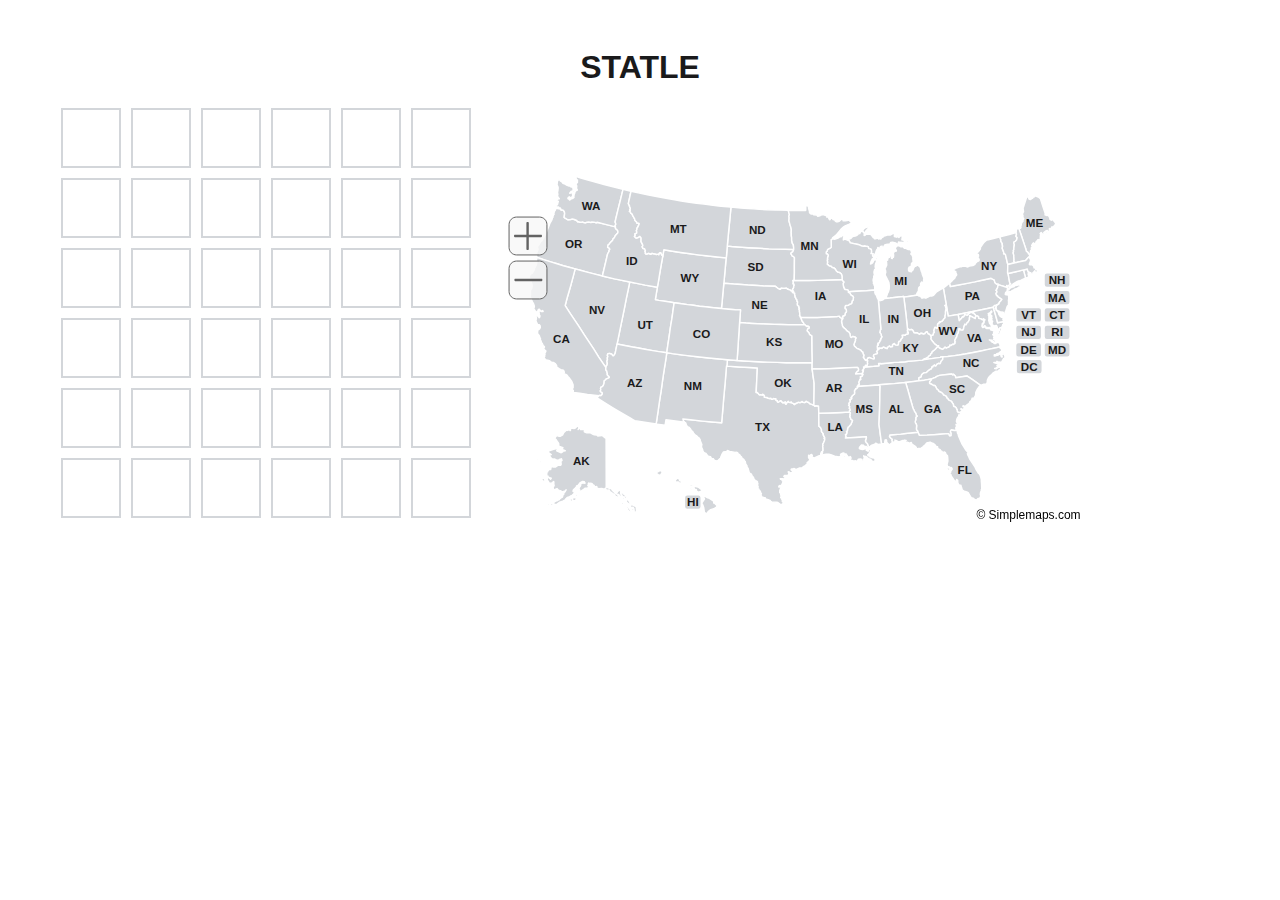
==== index.html @ 419b50a5 "added statle" ====
<!DOCTYPE html>
<html lang="en">
    <head>
        <meta charset="UTF-8">
        <meta name="viewport" content="width=device-width, initial-scale=1.0">
        <title>STATLE</title>
        <link rel="stylesheet" href="style.css">
        <script src="mapdata.js"></script>		
        <script src="usmap.js"></script>
    </head>
    <body>
        <script src="index.js"></script>
        <div class="header">
            <h1>STATLE</h1>
        </div>
        <div class="body-container">
            <div class="box-container">
                <div class="box" id="1"></div>
                <div class="box" id="2"></div>
                <div class="box" id="3"></div>
                <div class="box" id="4"></div>
                <div class="box" id="5"></div>
                <div class="box" id="6"></div>
                <div class="box" id="7"></div>
                <div class="box" id="8"></div>
                <div class="box" id="9"></div>
                <div class="box" id="10"></div>
                <div class="box" id="11"></div>
                <div class="box" id="12"></div>
                <div class="box" id="13"></div>
                <div class="box" id="14"></div>
                <div class="box" id="15"></div>
                <div class="box" id="16"></div>
                <div class="box" id="17"></div>
                <div class="box" id="18"></div>
                <div class="box" id="19"></div>
                <div class="box" id="20"></div>
                <div class="box" id="21"></div>
                <div class="box" id="22"></div>
                <div class="box" id="23"></div>
                <div class="box" id="24"></div>
                <div class="box" id="25"></div>
                <div class="box" id="26"></div>
                <div class="box" id="27"></div>
                <div class="box" id="28"></div>
                <div class="box" id="29"></div>
                <div class="box" id="30"></div>
                <div class="box" id="31"></div>
                <div class="box" id="32"></div>
                <div class="box" id="33"></div>
                <div class="box" id="34"></div>
                <div class="box" id="35"></div>
                <div class="box" id="36"></div>
            </div>
            <div id="map"></div>
        </div>
    </body>
</html>
---- style.css ----
:root {
    --box-size: 60px;
}

body {
    padding: 20px;
    font-family: Helvetica;
}

.header {
    text-align: center;
    color: #1a1a1b;
}

.body-container {
    display: flex;
    flex-direction: row;
    flex-wrap: wrap;
    align-items: center;
    justify-content: center;
}
  
.box-container {
    display: grid;
    flex-grow: 2;
    justify-content: center;
    grid-template-columns: repeat(6, var(--box-size));
    grid-template-rows: repeat(7, var(--box-size));
    grid-gap: 10px;
}
  
.box {
    display: flex;
    justify-content: center;
    align-items: center;
    background-color: #ffffff;
    border: 2px solid #d3d6da;
    font-size: 20px;
    font-weight: bold;
    text-transform: uppercase;
    color: #1a1a1b;
}

#map {
    display: grid;
    flex-grow: 5;

}
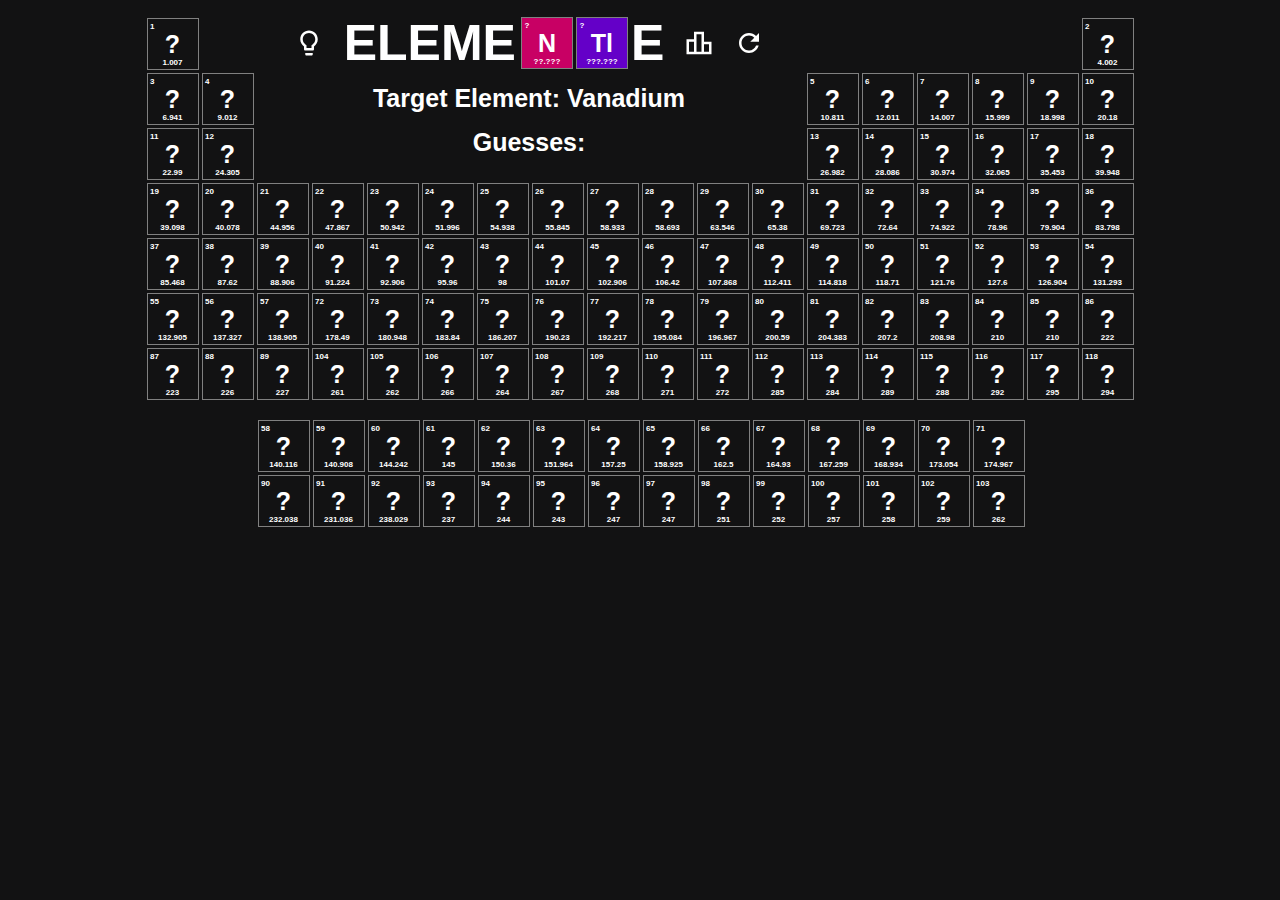
==== commit cbc44c99: "elementle" ====
--- a/index.html
+++ b/index.html
@@ -3,56 +3,700 @@
     <head>
         <meta charset="UTF-8">
         <meta name="viewport" content="width=device-width, initial-scale=1.0">
-        <title>STATLE</title>
+        <title>Elementle</title>
         <link rel="stylesheet" href="style.css">
-        <script src="mapdata.js"></script>		
-        <script src="usmap.js"></script>
     </head>
     <body>
+        <div class="periodic-table">
+            <div class="main-table">
+                <div class='element' id='H'>
+                    <div class='symbol' id='H-symbol'>?</div><div class='number' id='H-number'>1</div><div class='mass' id='H-mass'>1.007</div></div>
+
+                <div class="header">
+                    <div class="help">
+                        <img id="help" src='lightbulb.svg' height="30px" width="30px" alt="lightbulb"/>
+                    </div>
+                    <div class="title">
+                        ELEME
+                        <div class='title-element' id='title-N'>
+                            <div class='symbol' id='title-N-symbol'>N</div>
+                            <div class='number' id='title-N-number'>?</div>
+                            <div class='mass' id='title-N-mass'>??.???</div>
+                        </div>
+                        <div class='title-element' id='title-Tl'>
+                            <div class='symbol' id='title-Tl-symbol'>Tl</div>
+                            <div class='number' id='title-Tl-number'>?</div>
+                            <div class='mass' id='title-Tl-mass'>???.???</div>
+                        </div>
+                        E
+                    </div>
+                    <div class="stats">
+                        <img id="stats" src='leaderboard.svg' height="30px" width="30px" alt="leaderboard"/>
+                    </div>
+                    <div class="refresh">
+                        <img id="refresh" src='refresh.svg' height="30px" width="30px" alt="refresh"/>
+                    </div>
+                </div>
+
+                <div class='element' id='He'>
+                    <div class='symbol' id="He-symbol">?</div>
+                    <div class='number' id="He-number">2</div>
+                    <div class='mass' id='He-mass'>4.002</div>
+                </div>
+                <div class='element' id='Li'>
+                    <div class='symbol' id='Li-symbol'>?</div>
+                    <div class='number' id='Li-number'>3</div>
+                    <div class='mass' id='Li-mass'>6.941</div>
+                </div>
+                <div class='element' id='Be'>
+                        <div class='symbol' id='Be-symbol'>?</div>
+                        <div class='number' id='Be-number'>4</div>
+                        <div class='mass' id='Be-mass'>9.012</div>
+                </div>
+
+                <div id="target">Target Element:</div>
+                    
+                <div class='element' id='B'>
+                    <div class='symbol' id='B-symbol'>?</div>
+                    <div class='number' id='B-number'>5</div>
+                    <div class='mass' id='B-mass'>10.811</div>
+                </div>
+                <div class='element' id='C'>
+                        <div class='symbol' id='C-symbol'>?</div>
+                        <div class='number' id='C-number'>6</div>
+                        <div class='mass' id='C-mass'>12.011</div>
+                </div>
+                <div class='element' id='N'>
+                        <div class='symbol' id='N-symbol'>?</div>
+                        <div class='number' id='N-number'>7</div>
+                        <div class='mass' id='N-mass'>14.007</div>
+                </div>
+                <div class='element' id='O'>
+                        <div class='symbol' id='O-symbol'>?</div>
+                        <div class='number' id='O-number'>8</div>
+                        <div class='mass' id='O-mass'>15.999</div>
+                </div>
+                <div class='element' id='F'>
+                        <div class='symbol' id='F-symbol'>?</div>
+                        <div class='number' id='F-number'>9</div>
+                        <div class='mass' id='F-mass'>18.998</div>
+                </div>
+                <div class='element' id='Ne'>
+                        <div class='symbol' id='Ne-symbol'>?</div>
+                        <div class='number' id='Ne-number'>10</div>
+                        <div class='mass' id='Ne-mass'>20.18</div>
+                </div>
+                <div class='element' id='Na'>
+                        <div class='symbol' id='Na-symbol'>?</div>
+                        <div class='number' id='Na-number'>11</div>
+                        <div class='mass' id='Na-mass'>22.99</div>
+                </div>
+                <div class='element' id='Mg'>
+                        <div class='symbol' id='Mg-symbol'>?</div>
+                        <div class='number' id='Mg-number'>12</div>
+                        <div class='mass' id='Mg-mass'>24.305</div>
+                </div>
+
+                <div id="guesses">Guesses: </div>
+
+                <div class='element' id='Al'>
+                    <div class='symbol' id='Al-symbol'>?</div>
+                    <div class='number' id='Al-number'>13</div>
+                    <div class='mass' id='Al-mass'>26.982</div>
+                </div>
+                <div class='element' id='Si'>
+                        <div class='symbol' id='Si-symbol'>?</div>
+                        <div class='number' id='Si-number'>14</div>
+                        <div class='mass' id='Si-mass'>28.086</div>
+                </div>
+                <div class='element' id='P'>
+                        <div class='symbol' id='P-symbol'>?</div>
+                        <div class='number' id='P-number'>15</div>
+                        <div class='mass' id='P-mass'>30.974</div>
+                </div>
+                <div class='element' id='S'>
+                        <div class='symbol' id='S-symbol'>?</div>
+                        <div class='number' id='S-number'>16</div>
+                        <div class='mass' id='S-mass'>32.065</div>
+                </div>
+                <div class='element' id='Cl'>
+                        <div class='symbol' id='Cl-symbol'>?</div>
+                        <div class='number' id='Cl-number'>17</div>
+                        <div class='mass' id='Cl-mass'>35.453</div>
+                </div>
+                <div class='element' id='Ar'>
+                        <div class='symbol' id='Ar-symbol'>?</div>
+                        <div class='number' id='Ar-number'>18</div>
+                        <div class='mass' id='Ar-mass'>39.948</div>
+                </div>
+                <div class='element' id='K'>
+                        <div class='symbol' id='K-symbol'>?</div>
+                        <div class='number' id='K-number'>19</div>
+                        <div class='mass' id='K-mass'>39.098</div>
+                </div>
+                <div class='element' id='Ca'>
+                        <div class='symbol' id='Ca-symbol'>?</div>
+                        <div class='number' id='Ca-number'>20</div>
+                        <div class='mass' id='Ca-mass'>40.078</div>
+                </div>
+                <div class='element' id='Sc'>
+                        <div class='symbol' id='Sc-symbol'>?</div>
+                        <div class='number' id='Sc-number'>21</div>
+                        <div class='mass' id='Sc-mass'>44.956</div>
+                </div>
+                <div class='element' id='Ti'>
+                        <div class='symbol' id='Ti-symbol'>?</div>
+                        <div class='number' id='Ti-number'>22</div>
+                        <div class='mass' id='Ti-mass'>47.867</div>
+                </div>
+                <div class='element' id='V'>
+                        <div class='symbol' id='V-symbol'>?</div>
+                        <div class='number' id='V-number'>23</div>
+                        <div class='mass' id='V-mass'>50.942</div>
+                </div>
+                <div class='element' id='Cr'>
+                        <div class='symbol' id='Cr-symbol'>?</div>
+                        <div class='number' id='Cr-number'>24</div>
+                        <div class='mass' id='Cr-mass'>51.996</div>
+                </div>
+                <div class='element' id='Mn'>
+                        <div class='symbol' id='Mn-symbol'>?</div>
+                        <div class='number' id='Mn-number'>25</div>
+                        <div class='mass' id='Mn-mass'>54.938</div>
+                </div>
+                <div class='element' id='Fe'>
+                        <div class='symbol' id='Fe-symbol'>?</div>
+                        <div class='number' id='Fe-number'>26</div>
+                        <div class='mass' id='Fe-mass'>55.845</div>
+                </div>
+                <div class='element' id='Co'>
+                        <div class='symbol' id='Co-symbol'>?</div>
+                        <div class='number' id='Co-number'>27</div>
+                        <div class='mass' id='Co-mass'>58.933</div>
+                </div>
+                <div class='element' id='Ni'>
+                        <div class='symbol' id='Ni-symbol'>?</div>
+                        <div class='number' id='Ni-number'>28</div>
+                        <div class='mass' id='Ni-mass'>58.693</div>
+                </div>
+                <div class='element' id='Cu'>
+                        <div class='symbol' id='Cu-symbol'>?</div>
+                        <div class='number' id='Cu-number'>29</div>
+                        <div class='mass' id='Cu-mass'>63.546</div>
+                </div>
+                <div class='element' id='Zn'>
+                        <div class='symbol' id='Zn-symbol'>?</div>
+                        <div class='number' id='Zn-number'>30</div>
+                        <div class='mass' id='Zn-mass'>65.38</div>
+                </div>
+                <div class='element' id='Ga'>
+                        <div class='symbol' id='Ga-symbol'>?</div>
+                        <div class='number' id='Ga-number'>31</div>
+                        <div class='mass' id='Ga-mass'>69.723</div>
+                </div>
+                <div class='element' id='Ge'>
+                        <div class='symbol' id='Ge-symbol'>?</div>
+                        <div class='number' id='Ge-number'>32</div>
+                        <div class='mass' id='Ge-mass'>72.64</div>
+                </div>
+                <div class='element' id='As'>
+                        <div class='symbol' id='As-symbol'>?</div>
+                        <div class='number' id='As-number'>33</div>
+                        <div class='mass' id='As-mass'>74.922</div>
+                </div>
+                <div class='element' id='Se'>
+                        <div class='symbol' id='Se-symbol'>?</div>
+                        <div class='number' id='Se-number'>34</div>
+                        <div class='mass' id='Se-mass'>78.96</div>
+                </div>
+                <div class='element' id='Br'>
+                        <div class='symbol' id='Br-symbol'>?</div>
+                        <div class='number' id='Br-number'>35</div>
+                        <div class='mass' id='Br-mass'>79.904</div>
+                </div>
+                <div class='element' id='Kr'>
+                        <div class='symbol' id='Kr-symbol'>?</div>
+                        <div class='number' id='Kr-number'>36</div>
+                        <div class='mass' id='Kr-mass'>83.798</div>
+                </div>
+                <div class='element' id='Rb'>
+                        <div class='symbol' id='Rb-symbol'>?</div>
+                        <div class='number' id='Rb-number'>37</div>
+                        <div class='mass' id='Rb-mass'>85.468</div>
+                </div>
+                <div class='element' id='Sr'>
+                        <div class='symbol' id='Sr-symbol'>?</div>
+                        <div class='number' id='Sr-number'>38</div>
+                        <div class='mass' id='Sr-mass'>87.62</div>
+                </div>
+                <div class='element' id='Y'>
+                        <div class='symbol' id='Y-symbol'>?</div>
+                        <div class='number' id='Y-number'>39</div>
+                        <div class='mass' id='Y-mass'>88.906</div>
+                </div>
+                <div class='element' id='Zr'>
+                        <div class='symbol' id='Zr-symbol'>?</div>
+                        <div class='number' id='Zr-number'>40</div>
+                        <div class='mass' id='Zr-mass'>91.224</div>
+                </div>
+                <div class='element' id='Nb'>
+                        <div class='symbol' id='Nb-symbol'>?</div>
+                        <div class='number' id='Nb-number'>41</div>
+                        <div class='mass' id='Nb-mass'>92.906</div>
+                </div>
+                <div class='element' id='Mo'>
+                        <div class='symbol' id='Mo-symbol'>?</div>
+                        <div class='number' id='Mo-number'>42</div>
+                        <div class='mass' id='Mo-mass'>95.96</div>
+                </div>
+                <div class='element' id='Tc'>
+                        <div class='symbol' id='Tc-symbol'>?</div>
+                        <div class='number' id='Tc-number'>43</div>
+                        <div class='mass' id='Tc-mass'>98</div>
+                </div>
+                <div class='element' id='Ru'>
+                        <div class='symbol' id='Ru-symbol'>?</div>
+                        <div class='number' id='Ru-number'>44</div>
+                        <div class='mass' id='Ru-mass'>101.07</div>
+                </div>
+                <div class='element' id='Rh'>
+                        <div class='symbol' id='Rh-symbol'>?</div>
+                        <div class='number' id='Rh-number'>45</div>
+                        <div class='mass' id='Rh-mass'>102.906</div>
+                </div>
+                <div class='element' id='Pd'>
+                        <div class='symbol' id='Pd-symbol'>?</div>
+                        <div class='number' id='Pd-number'>46</div>
+                        <div class='mass' id='Pd-mass'>106.42</div>
+                </div>
+                <div class='element' id='Ag'>
+                        <div class='symbol' id='Ag-symbol'>?</div>
+                        <div class='number' id='Ag-number'>47</div>
+                        <div class='mass' id='Ag-mass'>107.868</div>
+                </div>
+                <div class='element' id='Cd'>
+                        <div class='symbol' id='Cd-symbol'>?</div>
+                        <div class='number' id='Cd-number'>48</div>
+                        <div class='mass' id='Cd-mass'>112.411</div>
+                </div>
+                <div class='element' id='In'>
+                        <div class='symbol' id='In-symbol'>?</div>
+                        <div class='number' id='In-number'>49</div>
+                        <div class='mass' id='In-mass'>114.818</div>
+                </div>
+                <div class='element' id='Sn'>
+                        <div class='symbol' id='Sn-symbol'>?</div>
+                        <div class='number' id='Sn-number'>50</div>
+                        <div class='mass' id='Sn-mass'>118.71</div>
+                </div>
+                <div class='element' id='Sb'>
+                        <div class='symbol' id='Sb-symbol'>?</div>
+                        <div class='number' id='Sb-number'>51</div>
+                        <div class='mass' id='Sb-mass'>121.76</div>
+                </div>
+                <div class='element' id='Te'>
+                        <div class='symbol' id='Te-symbol'>?</div>
+                        <div class='number' id='Te-number'>52</div>
+                        <div class='mass' id='Te-mass'>127.6</div>
+                </div>
+                <div class='element' id='I'>
+                        <div class='symbol' id='I-symbol'>?</div>
+                        <div class='number' id='I-number'>53</div>
+                        <div class='mass' id='I-mass'>126.904</div>
+                </div>
+                <div class='element' id='Xe'>
+                        <div class='symbol' id='Xe-symbol'>?</div>
+                        <div class='number' id='Xe-number'>54</div>
+                        <div class='mass' id='Xe-mass'>131.293</div>
+                </div>
+                <div class='element' id='Cs'>
+                        <div class='symbol' id='Cs-symbol'>?</div>
+                        <div class='number' id='Cs-number'>55</div>
+                        <div class='mass' id='Cs-mass'>132.905</div>
+                </div>
+                <div class='element' id='Ba'>
+                        <div class='symbol' id='Ba-symbol'>?</div>
+                        <div class='number' id='Ba-number'>56</div>
+                        <div class='mass' id='Ba-mass'>137.327</div>
+                </div>
+                <div class='element' id='La'>
+                        <div class='symbol' id='La-symbol'>?</div>
+                        <div class='number' id='La-number'>57</div>
+                        <div class='mass' id='La-mass'>138.905</div>
+                </div>
+
+                <div class='element' id='Hf'>
+                    <div class='symbol' id='Hf-symbol'>?</div>
+                    <div class='number' id='Hf-number'>72</div>
+                    <div class='mass' id='Hf-mass'>178.49</div>
+                </div>
+                <div class='element' id='Ta'>
+                        <div class='symbol' id='Ta-symbol'>?</div>
+                        <div class='number' id='Ta-number'>73</div>
+                        <div class='mass' id='Ta-mass'>180.948</div>
+                </div>
+                <div class='element' id='W'>
+                        <div class='symbol' id='W-symbol'>?</div>
+                        <div class='number' id='W-number'>74</div>
+                        <div class='mass' id='W-mass'>183.84</div>
+                </div>
+                <div class='element' id='Re'>
+                        <div class='symbol' id='Re-symbol'>?</div>
+                        <div class='number' id='Re-number'>75</div>
+                        <div class='mass' id='Re-mass'>186.207</div>
+                </div>
+                <div class='element' id='Os'>
+                        <div class='symbol' id='Os-symbol'>?</div>
+                        <div class='number' id='Os-number'>76</div>
+                        <div class='mass' id='Os-mass'>190.23</div>
+                </div>
+                <div class='element' id='Ir'>
+                        <div class='symbol' id='Ir-symbol'>?</div>
+                        <div class='number' id='Ir-number'>77</div>
+                        <div class='mass' id='Ir-mass'>192.217</div>
+                </div>
+                <div class='element' id='Pt'>
+                        <div class='symbol' id='Pt-symbol'>?</div>
+                        <div class='number' id='Pt-number'>78</div>
+                        <div class='mass' id='Pt-mass'>195.084</div>
+                </div>
+                <div class='element' id='Au'>
+                        <div class='symbol' id='Au-symbol'>?</div>
+                        <div class='number' id='Au-number'>79</div>
+                        <div class='mass' id='Au-mass'>196.967</div>
+                </div>
+                <div class='element' id='Hg'>
+                        <div class='symbol' id='Hg-symbol'>?</div>
+                        <div class='number' id='Hg-number'>80</div>
+                        <div class='mass' id='Hg-mass'>200.59</div>
+                </div>
+                <div class='element' id='Tl'>
+                        <div class='symbol' id='Tl-symbol'>?</div>
+                        <div class='number' id='Tl-number'>81</div>
+                        <div class='mass' id='Tl-mass'>204.383</div>
+                </div>
+                <div class='element' id='Pb'>
+                        <div class='symbol' id='Pb-symbol'>?</div>
+                        <div class='number' id='Pb-number'>82</div>
+                        <div class='mass' id='Pb-mass'>207.2</div>
+                </div>
+                <div class='element' id='Bi'>
+                        <div class='symbol' id='Bi-symbol'>?</div>
+                        <div class='number' id='Bi-number'>83</div>
+                        <div class='mass' id='Bi-mass'>208.98</div>
+                </div>
+                <div class='element' id='Po'>
+                        <div class='symbol' id='Po-symbol'>?</div>
+                        <div class='number' id='Po-number'>84</div>
+                        <div class='mass' id='Po-mass'>210</div>
+                </div>
+                <div class='element' id='At'>
+                        <div class='symbol' id='At-symbol'>?</div>
+                        <div class='number' id='At-number'>85</div>
+                        <div class='mass' id='At-mass'>210</div>
+                </div>
+                <div class='element' id='Rn'>
+                        <div class='symbol' id='Rn-symbol'>?</div>
+                        <div class='number' id='Rn-number'>86</div>
+                        <div class='mass' id='Rn-mass'>222</div>
+                </div>
+                <div class='element' id='Fr'>
+                        <div class='symbol' id='Fr-symbol'>?</div>
+                        <div class='number' id='Fr-number'>87</div>
+                        <div class='mass' id='Fr-mass'>223</div>
+                </div>
+                <div class='element' id='Ra'>
+                        <div class='symbol' id='Ra-symbol'>?</div>
+                        <div class='number' id='Ra-number'>88</div>
+                        <div class='mass' id='Ra-mass'>226</div>
+                </div>
+                <div class='element' id='Ac'>
+                        <div class='symbol' id='Ac-symbol'>?</div>
+                        <div class='number' id='Ac-number'>89</div>
+                        <div class='mass' id='Ac-mass'>227</div>
+                </div>
+                
+                <div class='element' id='Rf'>
+                    <div class='symbol' id='Rf-symbol'>?</div>
+                    <div class='number' id='Rf-number'>104</div>
+                    <div class='mass' id='Rf-mass'>261</div>
+                </div>
+                <div class='element' id='Db'>
+                        <div class='symbol' id='Db-symbol'>?</div>
+                        <div class='number' id='Db-number'>105</div>
+                        <div class='mass' id='Db-mass'>262</div>
+                </div>
+                <div class='element' id='Sg'>
+                        <div class='symbol' id='Sg-symbol'>?</div>
+                        <div class='number' id='Sg-number'>106</div>
+                        <div class='mass' id='Sg-mass'>266</div>
+                </div>
+                <div class='element' id='Bh'>
+                        <div class='symbol' id='Bh-symbol'>?</div>
+                        <div class='number' id='Bh-number'>107</div>
+                        <div class='mass' id='Bh-mass'>264</div>
+                </div>
+                <div class='element' id='Hs'>
+                        <div class='symbol' id='Hs-symbol'>?</div>
+                        <div class='number' id='Hs-number'>108</div>
+                        <div class='mass' id='Hs-mass'>267</div>
+                </div>
+                <div class='element' id='Mt'>
+                        <div class='symbol' id='Mt-symbol'>?</div>
+                        <div class='number' id='Mt-number'>109</div>
+                        <div class='mass' id='Mt-mass'>268</div>
+                </div>
+                <div class='element' id='Ds'>
+                        <div class='symbol' id='Ds-symbol'>?</div>
+                        <div class='number' id='Ds-number'>110</div>
+                        <div class='mass' id='Ds-mass'>271</div>
+                </div>
+                <div class='element' id='Rg'>
+                        <div class='symbol' id='Rg-symbol'>?</div>
+                        <div class='number' id='Rg-number'>111</div>
+                        <div class='mass' id='Rg-mass'>272</div>
+                </div>
+                <div class='element' id='Cn'>
+                        <div class='symbol' id='Cn-symbol'>?</div>
+                        <div class='number' id='Cn-number'>112</div>
+                        <div class='mass' id='Cn-mass'>285</div>
+                </div>
+                <div class='element' id='Nh'>
+                        <div class='symbol' id='Nh-symbol'>?</div>
+                        <div class='number' id='Nh-number'>113</div>
+                        <div class='mass' id='Nh-mass'>284</div>
+                </div>
+                <div class='element' id='Fl'>
+                        <div class='symbol' id='Fl-symbol'>?</div>
+                        <div class='number' id='Fl-number'>114</div>
+                        <div class='mass' id='Fl-mass'>289</div>
+                </div>
+                <div class='element' id='Mc'>
+                        <div class='symbol' id='Mc-symbol'>?</div>
+                        <div class='number' id='Mc-number'>115</div>
+                        <div class='mass' id='Mc-mass'>288</div>
+                </div>
+                <div class='element' id='Lv'>
+                        <div class='symbol' id='Lv-symbol'>?</div>
+                        <div class='number' id='Lv-number'>116</div>
+                        <div class='mass' id='Lv-mass'>292</div>
+                </div>
+                <div class='element' id='Ts'>
+                        <div class='symbol' id='Ts-symbol'>?</div>
+                        <div class='number' id='Ts-number'>117</div>
+                        <div class='mass' id='Ts-mass'>295</div>
+                </div>
+                <div class='element' id='Og'>
+                    <div class='symbol' id='Og-symbol'>?</div>
+                    <div class='number' id='Og-number'>118</div>
+                    <div class='mass' id='Og-mass'>294</div>
+                </div>
+            </div>
+
+            <div class='bottom-table'>
+                <div class='element' id='Ce'>
+                    <div class='symbol' id='Ce-symbol'>?</div>
+                    <div class='number' id='Ce-number'>58</div>
+                    <div class='mass' id='Ce-mass'>140.116</div>
+                </div>
+                <div class='element' id='Pr'>
+                        <div class='symbol' id='Pr-symbol'>?</div>
+                        <div class='number' id='Pr-number'>59</div>
+                        <div class='mass' id='Pr-mass'>140.908</div>
+                </div>
+                <div class='element' id='Nd'>
+                        <div class='symbol' id='Nd-symbol'>?</div>
+                        <div class='number' id='Nd-number'>60</div>
+                        <div class='mass' id='Nd-mass'>144.242</div>
+                </div>
+                <div class='element' id='Pm'>
+                        <div class='symbol' id='Pm-symbol'>?</div>
+                        <div class='number' id='Pm-number'>61</div>
+                        <div class='mass' id='Pm-mass'>145</div>
+                </div>
+                <div class='element' id='Sm'>
+                        <div class='symbol' id='Sm-symbol'>?</div>
+                        <div class='number' id='Sm-number'>62</div>
+                        <div class='mass' id='Sm-mass'>150.36</div>
+                </div>
+                <div class='element' id='Eu'>
+                        <div class='symbol' id='Eu-symbol'>?</div>
+                        <div class='number' id='Eu-number'>63</div>
+                        <div class='mass' id='Eu-mass'>151.964</div>
+                </div>
+                <div class='element' id='Gd'>
+                        <div class='symbol' id='Gd-symbol'>?</div>
+                        <div class='number' id='Gd-number'>64</div>
+                        <div class='mass' id='Gd-mass'>157.25</div>
+                </div>
+                <div class='element' id='Tb'>
+                        <div class='symbol' id='Tb-symbol'>?</div>
+                        <div class='number' id='Tb-number'>65</div>
+                        <div class='mass' id='Tb-mass'>158.925</div>
+                </div>
+                <div class='element' id='Dy'>
+                        <div class='symbol' id='Dy-symbol'>?</div>
+                        <div class='number' id='Dy-number'>66</div>
+                        <div class='mass' id='Dy-mass'>162.5</div>
+                </div>
+                <div class='element' id='Ho'>
+                        <div class='symbol' id='Ho-symbol'>?</div>
+                        <div class='number' id='Ho-number'>67</div>
+                        <div class='mass' id='Ho-mass'>164.93</div>
+                </div>
+                <div class='element' id='Er'>
+                        <div class='symbol' id='Er-symbol'>?</div>
+                        <div class='number' id='Er-number'>68</div>
+                        <div class='mass' id='Er-mass'>167.259</div>
+                </div>
+                <div class='element' id='Tm'>
+                        <div class='symbol' id='Tm-symbol'>?</div>
+                        <div class='number' id='Tm-number'>69</div>
+                        <div class='mass' id='Tm-mass'>168.934</div>
+                </div>
+                <div class='element' id='Yb'>
+                        <div class='symbol' id='Yb-symbol'>?</div>
+                        <div class='number' id='Yb-number'>70</div>
+                        <div class='mass' id='Yb-mass'>173.054</div>
+                </div>
+                <div class='element' id='Lu'>
+                        <div class='symbol' id='Lu-symbol'>?</div>
+                        <div class='number' id='Lu-number'>71</div>
+                        <div class='mass' id='Lu-mass'>174.967</div>
+                </div>
+
+                <div class='element' id='Th'>
+                    <div class='symbol' id='Th-symbol'>?</div>
+                    <div class='number' id='Th-number'>90</div>
+                    <div class='mass' id='Th-mass'>232.038</div>
+                </div>
+                <div class='element' id='Pa'>
+                        <div class='symbol' id='Pa-symbol'>?</div>
+                        <div class='number' id='Pa-number'>91</div>
+                        <div class='mass' id='Pa-mass'>231.036</div>
+                </div>
+                <div class='element' id='U'>
+                        <div class='symbol' id='U-symbol'>?</div>
+                        <div class='number' id='U-number'>92</div>
+                        <div class='mass' id='U-mass'>238.029</div>
+                </div>
+                <div class='element' id='Np'>
+                        <div class='symbol' id='Np-symbol'>?</div>
+                        <div class='number' id='Np-number'>93</div>
+                        <div class='mass' id='Np-mass'>237</div>
+                </div>
+                <div class='element' id='Pu'>
+                        <div class='symbol' id='Pu-symbol'>?</div>
+                        <div class='number' id='Pu-number'>94</div>
+                        <div class='mass' id='Pu-mass'>244</div>
+                </div>
+                <div class='element' id='Am'>
+                        <div class='symbol' id='Am-symbol'>?</div>
+                        <div class='number' id='Am-number'>95</div>
+                        <div class='mass' id='Am-mass'>243</div>
+                </div>
+                <div class='element' id='Cm'>
+                        <div class='symbol' id='Cm-symbol'>?</div>
+                        <div class='number' id='Cm-number'>96</div>
+                        <div class='mass' id='Cm-mass'>247</div>
+                </div>
+                <div class='element' id='Bk'>
+                        <div class='symbol' id='Bk-symbol'>?</div>
+                        <div class='number' id='Bk-number'>97</div>
+                        <div class='mass' id='Bk-mass'>247</div>
+                </div>
+                <div class='element' id='Cf'>
+                        <div class='symbol' id='Cf-symbol'>?</div>
+                        <div class='number' id='Cf-number'>98</div>
+                        <div class='mass' id='Cf-mass'>251</div>
+                </div>
+                <div class='element' id='Es'>
+                        <div class='symbol' id='Es-symbol'>?</div>
+                        <div class='number' id='Es-number'>99</div>
+                        <div class='mass' id='Es-mass'>252</div>
+                </div>
+                <div class='element' id='Fm'>
+                        <div class='symbol' id='Fm-symbol'>?</div>
+                        <div class='number' id='Fm-number'>100</div>
+                        <div class='mass' id='Fm-mass'>257</div>
+                </div>
+                <div class='element' id='Md'>
+                        <div class='symbol' id='Md-symbol'>?</div>
+                        <div class='number' id='Md-number'>101</div>
+                        <div class='mass' id='Md-mass'>258</div>
+                </div>
+                <div class='element' id='No'>
+                        <div class='symbol' id='No-symbol'>?</div>
+                        <div class='number' id='No-number'>102</div>
+                        <div class='mass' id='No-mass'>259</div>
+                </div>
+                <div class='element' id='Lr'>
+                        <div class='symbol' id='Lr-symbol'>?</div>
+                        <div class='number' id='Lr-number'>103</div>
+                        <div class='mass' id='Lr-mass'>262</div>
+                </div>
+            </div>
+            
+            <div id="help-popup">
+                <div id="help-popup-content">
+                    <div id="help-popup-content-header">
+                        <img id="help-close" src='close.svg' height="30px" width="30px" alt="close"/>
+                        <h3>How to Play</h3>
+                    </div>
+                    <div id="help-popup-content-body">
+                        Guess the ELEMENTLE in as few guesses as possible.
+                        <br><br>
+                        Each guess must be a valid element on the periodic table. Click on an element to reveal its symbol.
+                        <br><br>
+                        After each guess, the color of the element will change to show how close your guess was to the target element. Redder is warmer, bluer is colder!
+                        <br><br><hr>
+                        <h3>Examples</h3>
+                    </div>
+                    <div id="help-popup-content-examples">
+                        <div class="help-popup-element" id="help-popup-W">
+                            <div class='symbol' id='help-popup-W-symbol'>W</div>
+                            <div class='number' id='help-popup-W-number'>74</div>
+                            <div class='mass' id='help-popup-W-mass'>183.84</div>
+                        </div>
+                        <div id="help-popup-W-desription">Tungsten is not the target element, and it is not close to the target element on the periodic table.</div>
+                        <br>
+                        <div class="help-popup-element" id="help-popup-Al">
+                            <div class='symbol' id='help-popup-Al-symbol'>Al</div>
+                            <div class='number' id='help-popup-Al-number'>13</div>
+                            <div class='mass' id='help-popup-Al-mass'>26.982</div>
+                        </div>
+                        <div id="help-popup-Al-description">Aluminum is not the target element, but it is close to the target element on the periodic table.</div>
+                        <br>
+                        <div class='help-popup-element' id='help-popup-Se'>
+                            <div class='symbol' id='help-popup-Se-symbol'>Se</div>
+                            <div class='number' id='help-popup-Se-number'>34</div>
+                            <div class='mass' id='help-popup-Se-mass'>78.96</div>
+                        </div>
+                        <div id="help-popup-Se-description">Selenium is the target element!</div>
+                    </div>
+                    <hr><br>
+                    A new ELEMENTLE will be available each day!
+                </div>
+            </div>
+
+            <div id="stats-popup">
+                <div id="stats-popup-content">
+                        <div id="stats-popup-content-header">
+                                <img id="stats-close" src='close.svg' height="30px" width="30px" alt="close"/>
+                                <h3>Game Stats</h3>
+                        </div> 
+                        <div id="stats-popup-content-body">
+                                <div id="stats-popup-total-guesses">You've guessed the ELEMENTLE 0 times.</div>
+                                <br>
+                                <div id="stats-popup-average-guesses">It takes you an average of 0 guesses to find the ELEMENTLE.</div>
+                                <br>
+                                Here's your complete list of guesses:
+                                <br><br>
+                                <div id="stats-popup-guesses-list"></div>
+                        </div>
+                </div>
+            </div>
+        </div>
         <script src="index.js"></script>
-        <div class="header">
-            <h1>STATLE</h1>
-        </div>
-        <div class="body-container">
-            <div class="box-container">
-                <div class="box" id="1"></div>
-                <div class="box" id="2"></div>
-                <div class="box" id="3"></div>
-                <div class="box" id="4"></div>
-                <div class="box" id="5"></div>
-                <div class="box" id="6"></div>
-                <div class="box" id="7"></div>
-                <div class="box" id="8"></div>
-                <div class="box" id="9"></div>
-                <div class="box" id="10"></div>
-                <div class="box" id="11"></div>
-                <div class="box" id="12"></div>
-                <div class="box" id="13"></div>
-                <div class="box" id="14"></div>
-                <div class="box" id="15"></div>
-                <div class="box" id="16"></div>
-                <div class="box" id="17"></div>
-                <div class="box" id="18"></div>
-                <div class="box" id="19"></div>
-                <div class="box" id="20"></div>
-                <div class="box" id="21"></div>
-                <div class="box" id="22"></div>
-                <div class="box" id="23"></div>
-                <div class="box" id="24"></div>
-                <div class="box" id="25"></div>
-                <div class="box" id="26"></div>
-                <div class="box" id="27"></div>
-                <div class="box" id="28"></div>
-                <div class="box" id="29"></div>
-                <div class="box" id="30"></div>
-                <div class="box" id="31"></div>
-                <div class="box" id="32"></div>
-                <div class="box" id="33"></div>
-                <div class="box" id="34"></div>
-                <div class="box" id="35"></div>
-                <div class="box" id="36"></div>
-            </div>
-            <div id="map"></div>
-        </div>
     </body>
 </html>--- a/style.css
+++ b/style.css
@@ -1,49 +1,172 @@
+/* global settings and variables */
 :root {
-    --box-size: 60px;
+  box-sizing: border-box;
+  font-family: Tahoma, Arial, sans-serif;
+  font-weight: bold;
+  --box-size: 50px; 
+  --title-font-size: 50px;
+  --main-font-size: 25px;
+  --small-font-size: 8px;
+  --bkg-color: #121213;
+  --border-color: gray;
+  --text-color: white;
+}
+body {
+  background-color: var(--bkg-color);
+  color: var(--text-color);
 }
 
-body {
-    padding: 20px;
-    font-family: Helvetica;
+/* header settings */
+.header {
+  grid-column-start: 3;
+  grid-column-end: 13;
+  display: flex;
+  justify-content: center;
+  align-items: center;
+}
+.help {right: 10px;}
+.stats, .refresh {left: 10px;}
+.help, .stats, .refresh {
+  height: var(--box-size);
+  width: var(--box-size);
+  position: relative;
+  display: flex;
+  justify-content: center;
+  align-items: center;
 }
 
-.header {
-    text-align: center;
-    color: #1a1a1b;
+/* title settings */
+.title {
+  display: grid;
+  justify-content: center;
+  align-items: center;
+  grid-template-columns: auto var(--box-size) var(--box-size) auto;
+  gap: 5px;
+  text-align: center;
+  font-size: var(--box-size);
+}
+#title-N {background-color: rgb(200, 0, 100);}
+#title-Tl {background-color: rgb(100, 0, 200);}
+.title-element {
+  position: relative;
+  display: flex;
+  justify-content: center;
+  align-items: center;
+  width: var(--box-size);
+  height: var(--box-size);
+  font-size: var(--main-font-size);
+  border: 1px solid var(--border-color);
 }
 
-.body-container {
-    display: flex;
-    flex-direction: row;
-    flex-wrap: wrap;
-    align-items: center;
-    justify-content: center;
-}
-  
-.box-container {
-    display: grid;
-    flex-grow: 2;
-    justify-content: center;
-    grid-template-columns: repeat(6, var(--box-size));
-    grid-template-rows: repeat(7, var(--box-size));
-    grid-gap: 10px;
-}
-  
-.box {
-    display: flex;
-    justify-content: center;
-    align-items: center;
-    background-color: #ffffff;
-    border: 2px solid #d3d6da;
-    font-size: 20px;
-    font-weight: bold;
-    text-transform: uppercase;
-    color: #1a1a1b;
+/* subtitle settings */
+#target {align-items: center;}
+#guesses {align-items: top;}
+#target, #guesses {
+  height: var(--box-size);
+  justify-content: center;
+  display: flex;
+  flex-direction: row;
+  grid-column-start: 3;
+  grid-column-end: 13;
+  font-size: var(--main-font-size);
 }
 
-#map {
-    display: grid;
-    flex-grow: 5;
-
+/* periodic table settings */
+.main-table {
+  display: grid;
+  grid-template-columns: repeat(17, var(--box-size));
+  grid-template-rows: repeat(6, var(--box-size));
+  justify-content: center;
+  gap: 5px;
+  padding: 10px;
+}
+.bottom-table {
+  display: grid;
+  grid-template-columns: repeat(14, var(--box-size));
+  grid-template-rows: repeat(2, var(--box-size));
+  justify-content: center;
+  gap: 5px;
+  padding: 10px;
 }
 
+/* element settings */
+.element {
+  display: flex;
+  position: relative;
+  justify-content: center;
+  align-items: center;
+  height: var(--box-size);
+  width: var(--box-size);
+  font-size: var(--main-font-size);
+  border: 1px solid var(--border-color);
+}
+.number {top: 2.5px; left: 2.5px;}
+.mass {bottom: 2.5px;}
+.number, .mass{
+  position: absolute;
+  color: var(--text-color);
+  font-size: var(--small-font-size);
+}
+
+/* positioning for main table elements */
+#H {grid-column: 1;}
+#He {grid-column: 18;}
+#Li {grid-column: 1;}
+#Be {grid-column: 2;}
+#B {grid-column: 13;}
+#C {grid-column: 14;}
+#N {grid-column: 15;}
+#O {grid-column: 16;}
+#F {grid-column: 17;}
+#Ne {grid-column: 18;}
+#Na {grid-column: 1;}
+#Mg {grid-column: 2;}
+#Al {grid-column: 13;}
+#Si {grid-column: 14;}
+#P {grid-column: 15;}
+#S {grid-column: 16;}
+#Cl {grid-column: 17;}
+#Ar {grid-column: 18;}
+
+/* help and stats popup settings */
+#help-popup, #stats-popup {
+  top: 10px;
+  margin: 10px;
+  display: none;
+  position: fixed;
+  z-index: 1;
+  width: 100%; 
+  height: 100%; 
+  overflow: auto;
+}
+#help-popup-content, #stats-popup-content {
+  padding: 20px;
+  margin: 52.5px auto;
+  background-color: var(--bkg-color);
+  border: 1px solid var(--border-color);
+  width: 80%;
+}
+#help-close, #stats-close {float: right;}
+.help-popup-element {
+  position: relative;
+  display: flex;
+  justify-content: center;
+  align-items: center;
+  width: var(--box-size);
+  height: var(--box-size);
+  font-size: var(--main-font-size);
+  border: 1px solid var(--border-color);
+}
+#help-popup-content-examples {
+  display: grid;
+  align-items: center;
+  grid-template-columns: var(--box-size) auto;
+  grid-template-rows: repeat(3, var(--box-size));
+  gap: 10px;
+}
+#help-popup-W {background-color:rgb(100, 0, 200); grid-row: 1;}
+#help-popup-Al {background-color:rgb(200, 0, 100); grid-row: 2;}
+#help-popup-Se {background-color:rgb(0, 200, 0);grid-row: 3;}
+#help-popup-W-description {grid-row: 1; grid-column: 2;}
+#help-popup-Al-description {grid-row: 2; grid-column: 2;}
+#help-popup-Se-description {grid-row: 3; grid-column: 2;}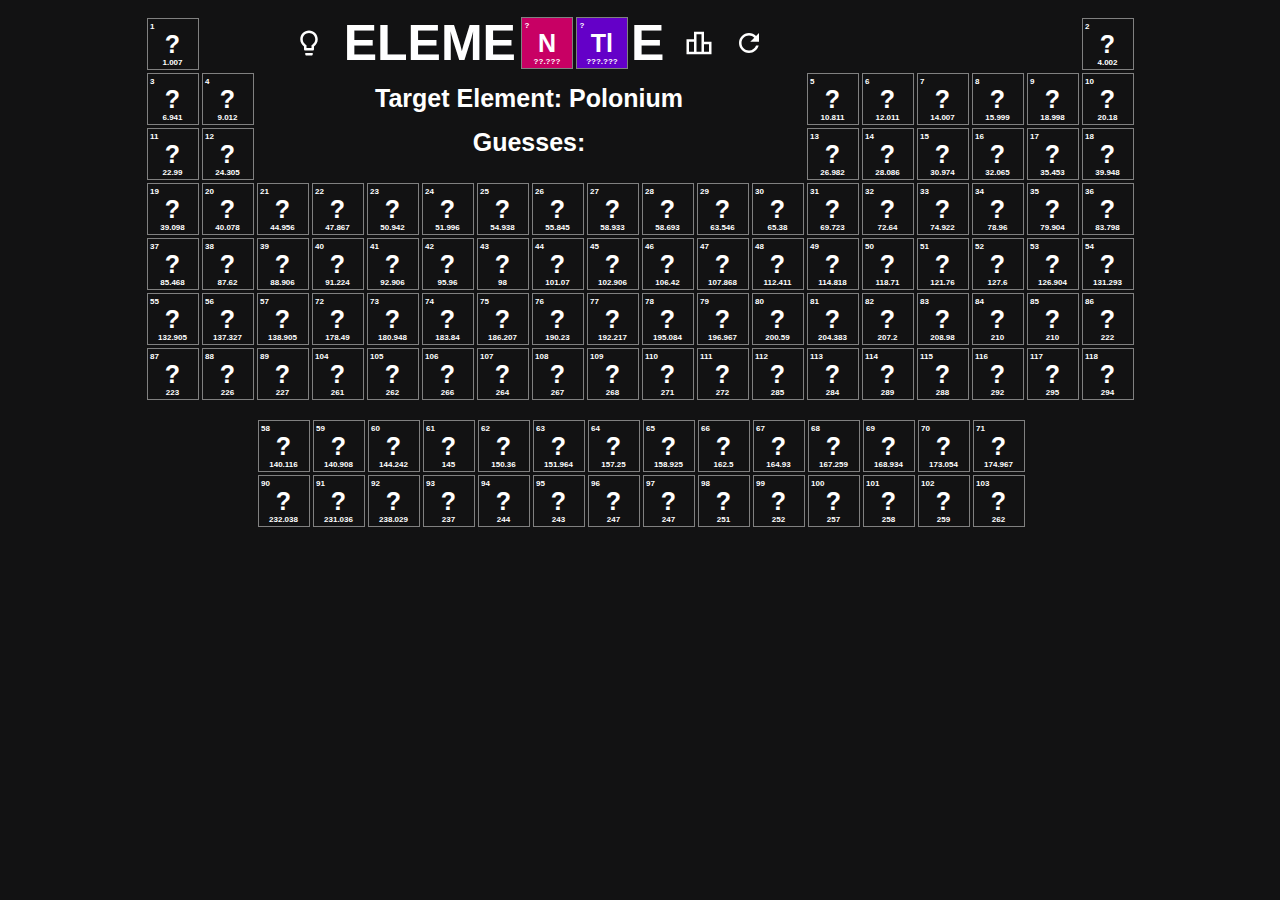
==== commit 9be2bca8: "favicon add" ====
--- a/index.html
+++ b/index.html
@@ -5,6 +5,7 @@
         <meta name="viewport" content="width=device-width, initial-scale=1.0">
         <title>Elementle</title>
         <link rel="stylesheet" href="style.css">
+        <link rel="icon" href="science.svg" type="image/svg+xml">
     </head>
     <body>
         <div class="periodic-table">
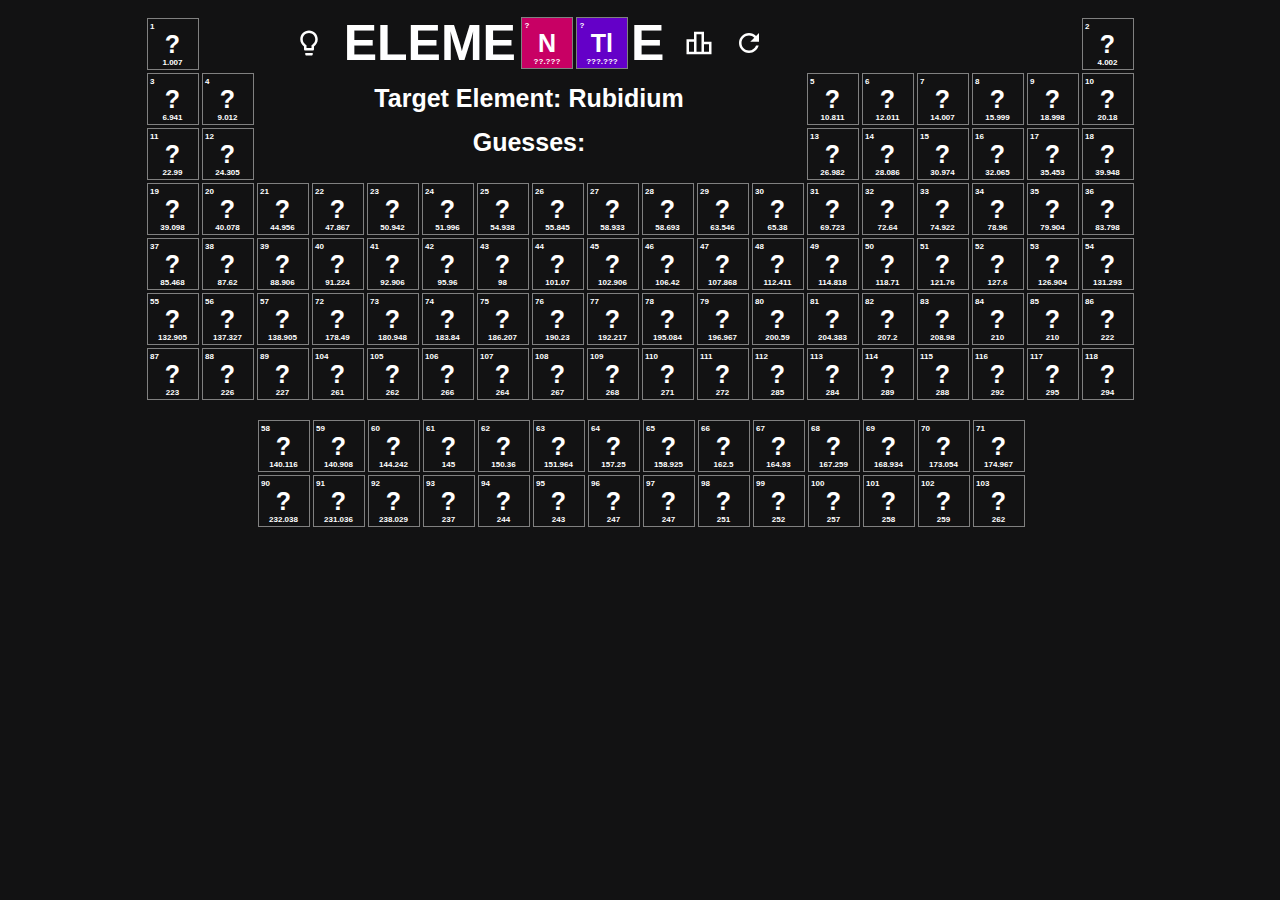
==== commit 8ad44883: "zoom" ====
--- a/index.html
+++ b/index.html
@@ -2,7 +2,7 @@
 <html lang="en">
     <head>
         <meta charset="UTF-8">
-        <meta name="viewport" content="width=device-width, initial-scale=1.0">
+        <meta name="viewport" content="width=device-width, initial-scale=1.0, minimum-scale=0.5">
         <title>Elementle</title>
         <link rel="stylesheet" href="style.css">
         <link rel="icon" href="science.svg" type="image/svg+xml">
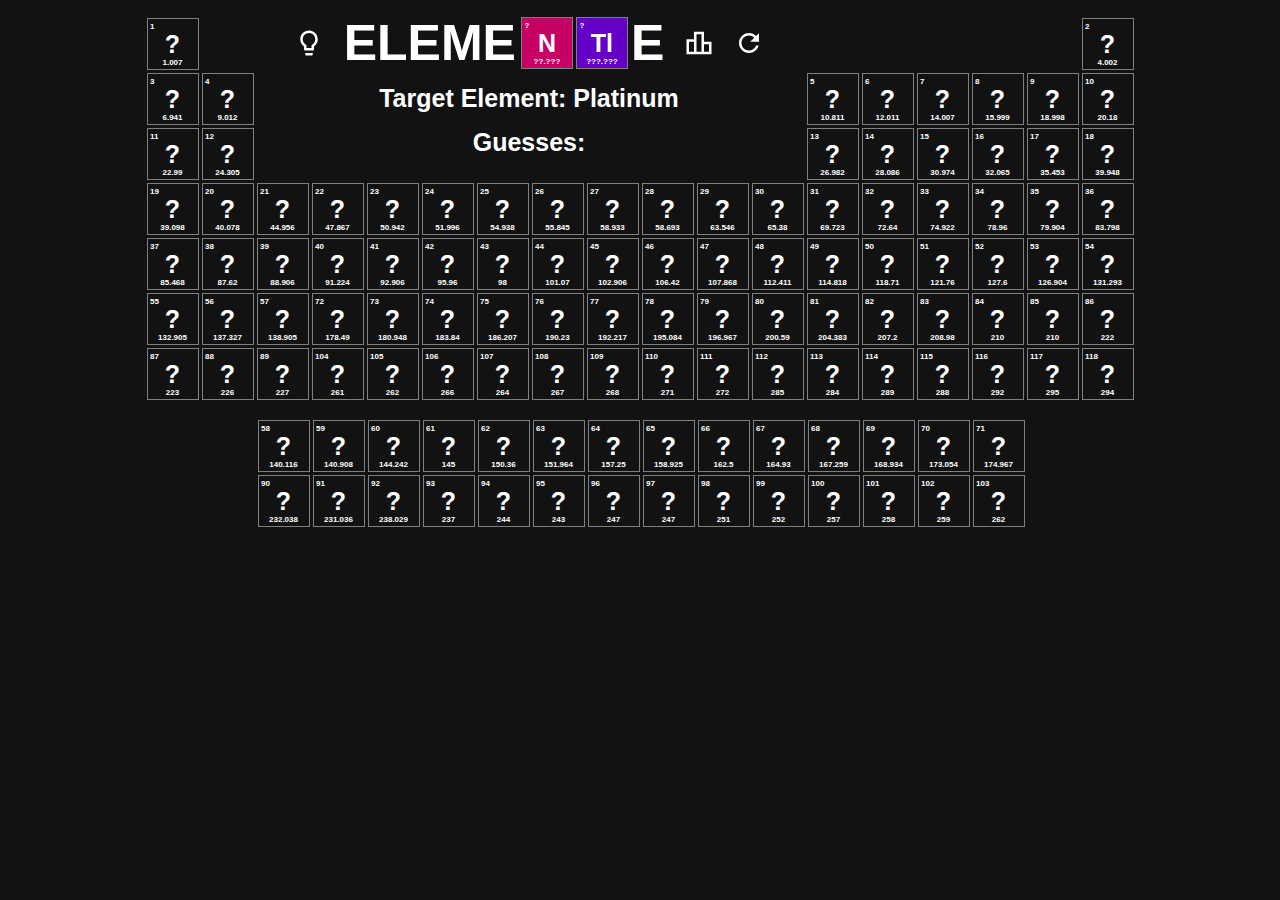
==== commit 2f7e2ba5: "zoom" ====
--- a/index.html
+++ b/index.html
@@ -2,7 +2,7 @@
 <html lang="en">
     <head>
         <meta charset="UTF-8">
-        <meta name="viewport" content="width=device-width, initial-scale=1.0, minimum-scale=0.5">
+        <meta name="viewport" content="width=device-width, initial-scale=1.0, maximum-scale=1.0">
         <title>Elementle</title>
         <link rel="stylesheet" href="style.css">
         <link rel="icon" href="science.svg" type="image/svg+xml">
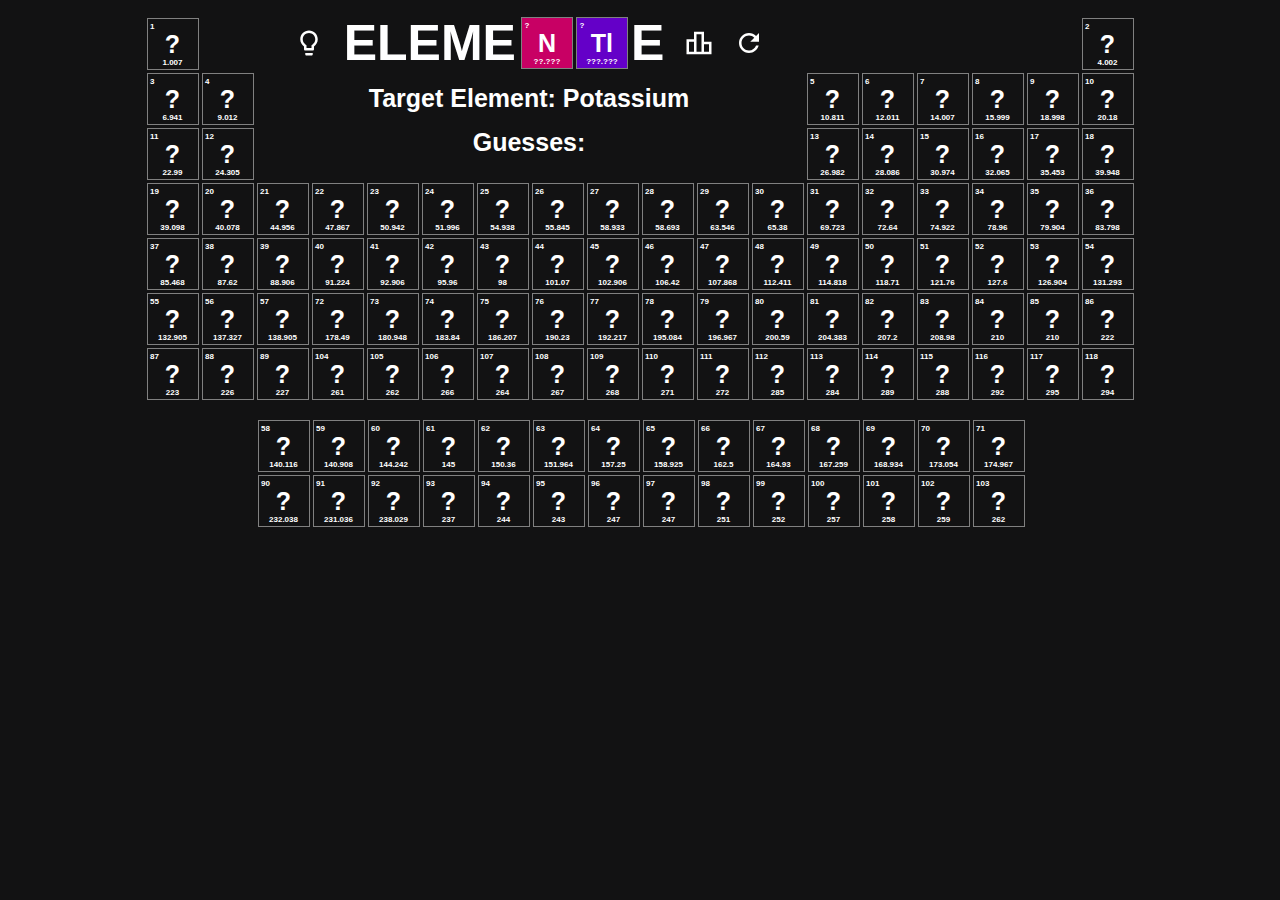
==== commit ed4281a0: "zoom" ====
--- a/index.html
+++ b/index.html
@@ -2,7 +2,7 @@
 <html lang="en">
     <head>
         <meta charset="UTF-8">
-        <meta name="viewport" content="width=device-width, initial-scale=1.0, maximum-scale=1.0">
+        <meta name="viewport" content="width=1264px, initial-scale=1.0">
         <title>Elementle</title>
         <link rel="stylesheet" href="style.css">
         <link rel="icon" href="science.svg" type="image/svg+xml">
--- a/style.css
+++ b/style.css
@@ -14,6 +14,8 @@
 body {
   background-color: var(--bkg-color);
   color: var(--text-color);
+  max-width: 100%;
+  overflow-x: hidden;
 }
 
 /* header settings */
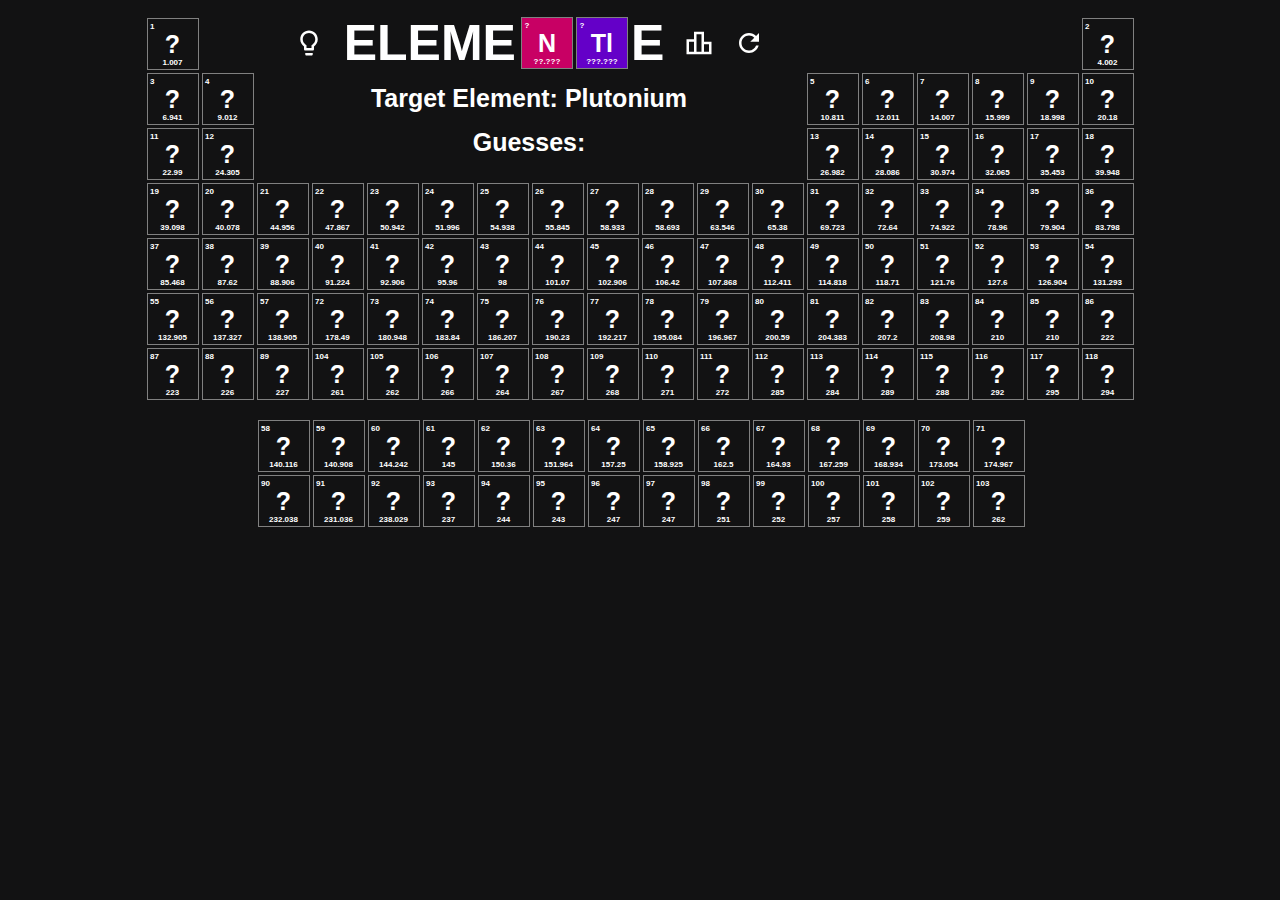
==== commit 40ec0976: "tight zoom" ====
--- a/index.html
+++ b/index.html
@@ -2,7 +2,7 @@
 <html lang="en">
     <head>
         <meta charset="UTF-8">
-        <meta name="viewport" content="width=1264px, initial-scale=1.0">
+        <meta name="viewport" content="width=1000px, initial-scale=1.0">
         <title>Elementle</title>
         <link rel="stylesheet" href="style.css">
         <link rel="icon" href="science.svg" type="image/svg+xml">
